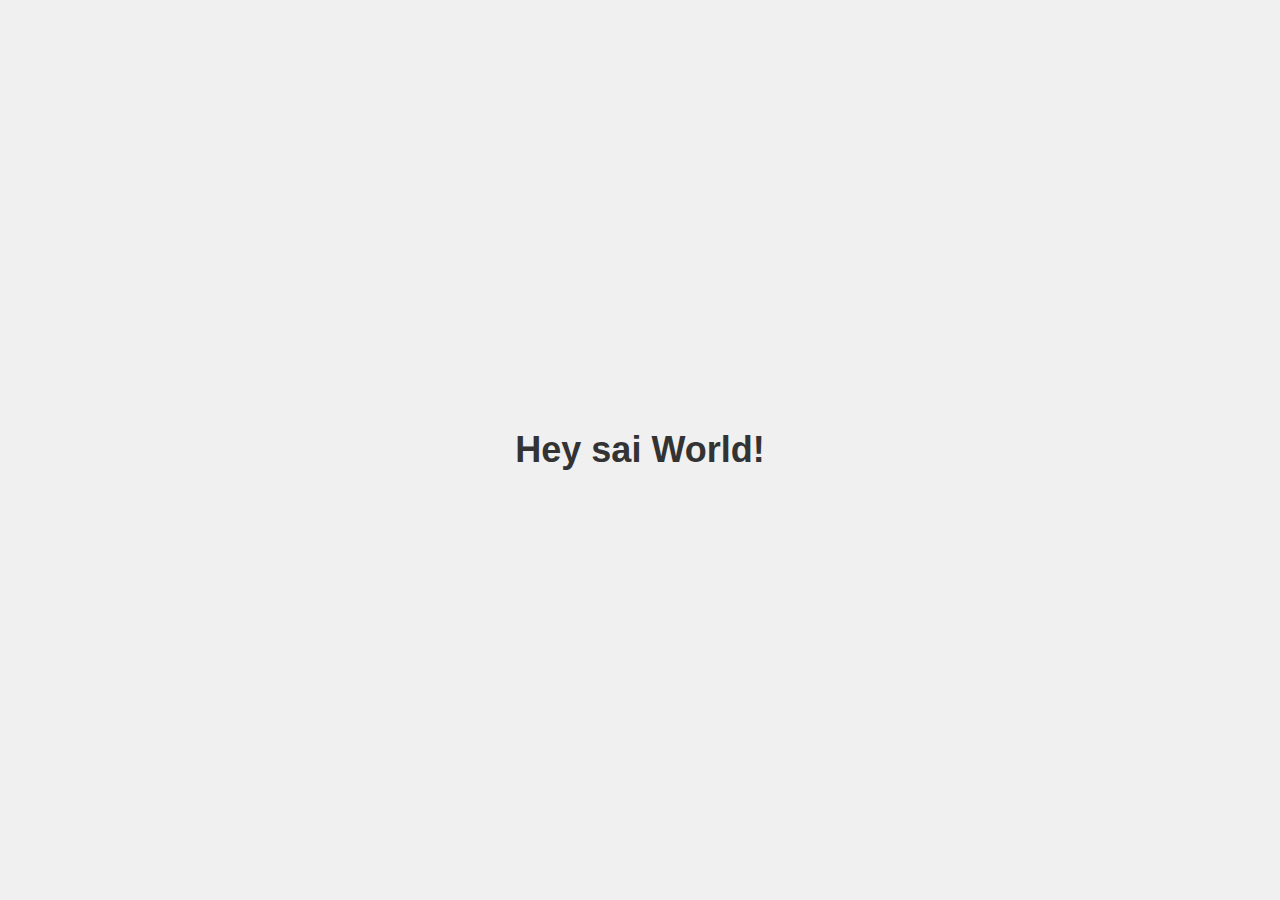
==== index.html @ 19e711d4 "upd" ====
<!DOCTYPE html>
<html>

<head>
    <title>Hello, World!</title>
    <link rel="stylesheet" type="text/css" href="styles.css">
</head>

<body>
    <div class="container">
        <h1>Hey sai World!</h1>
    </div>
</body>

</html>
---- styles.css ----
body {
    margin: 0;
    padding: 0;
    font-family: Arial, sans-serif;
    background-color: #f0f0f0;
}

.container {
    display: flex;
    justify-content: center;
    align-items: center;
    height: 100vh;
}

h1 {
    font-size: 36px;
    color: #333;
}
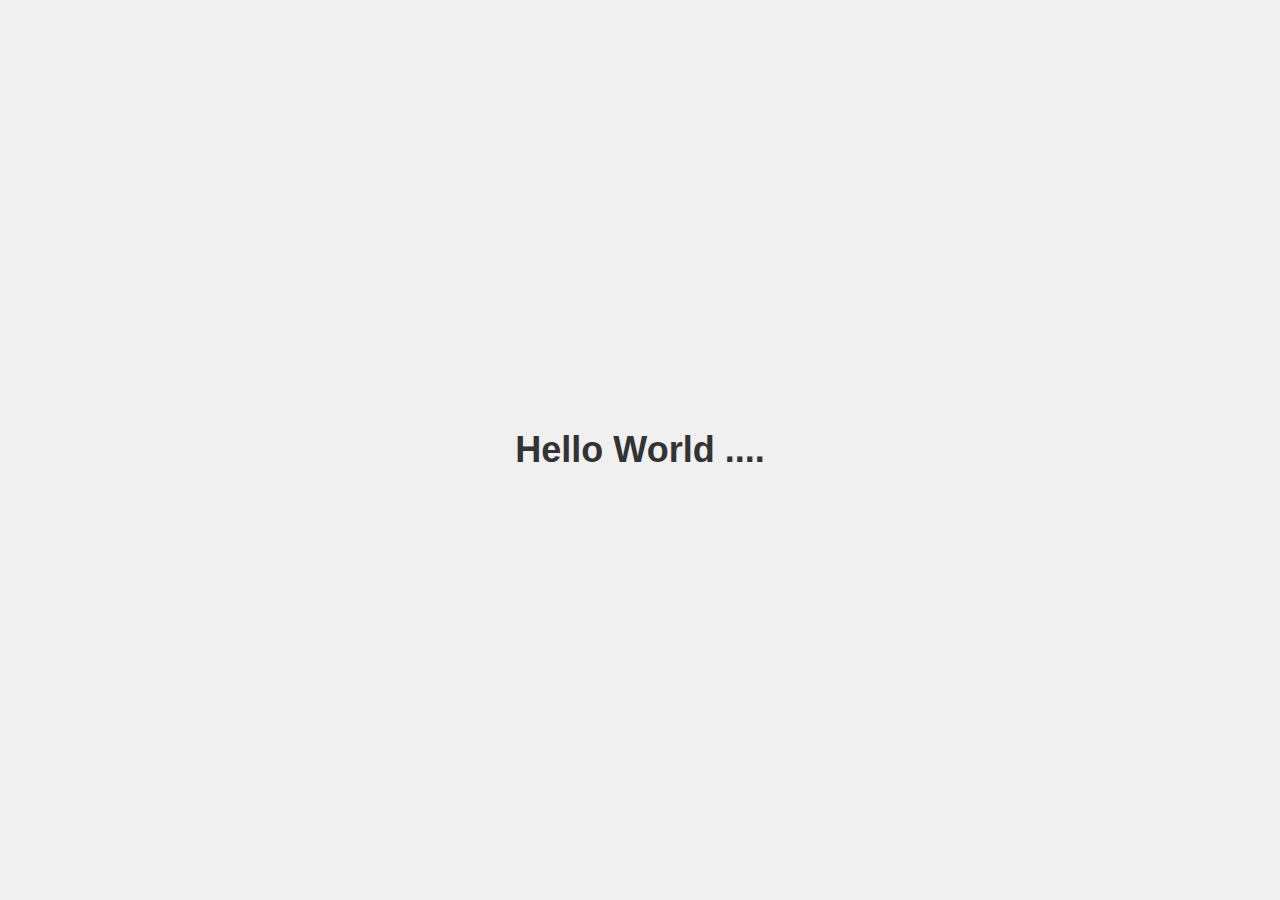
==== commit d59e53ff: "last update" ====
--- a/index.html
+++ b/index.html
@@ -8,7 +8,7 @@
 
 <body>
     <div class="container">
-        <h1>Hey sai World!</h1>
+        <h1>Hello World ....</h1>
     </div>
 </body>
 
